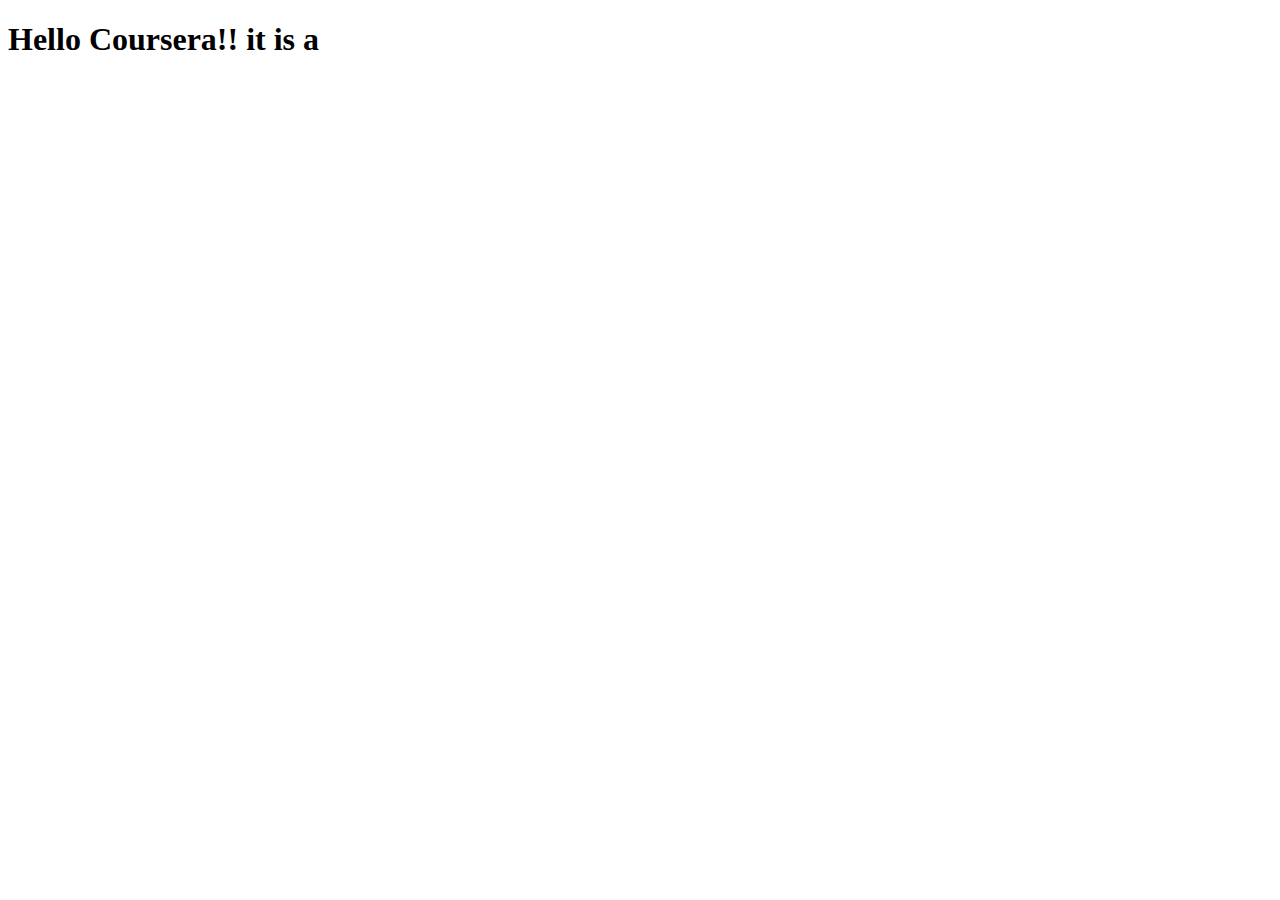
==== site/index.html @ e51e4145 "small addition to content" ====
<!DOCTYPE html>
<html lang="en">
<head>
    <meta charset="UTF-8">
    <meta http-equiv="X-UA-Compatible" content="IE=edge">
    <meta name="viewport" content="width=device-width, initial-scale=1.0">
    <title>Hello Coursera</title>
</head>
<body>
<h1>Hello Coursera!! it is a</h1>  
</body>
</html>
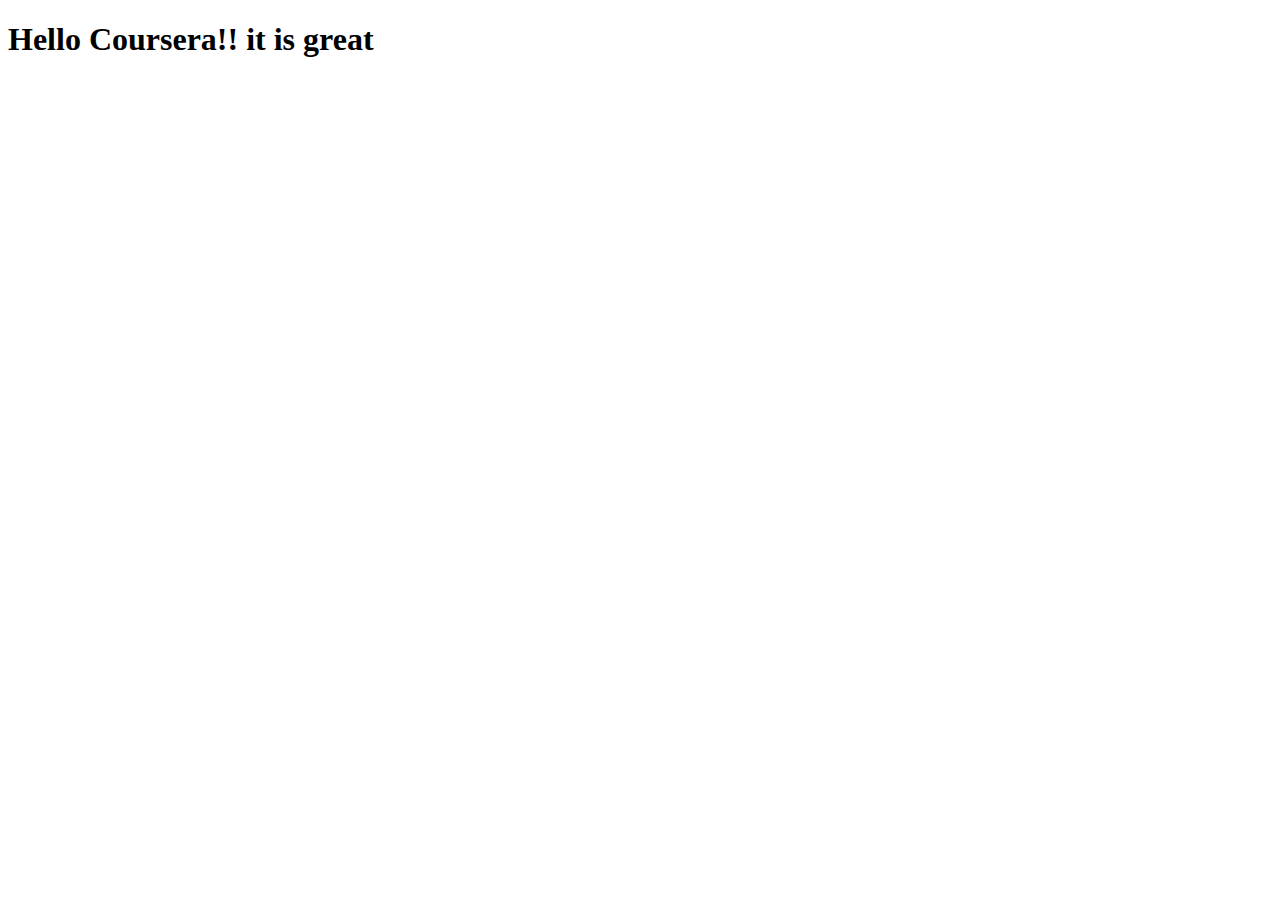
==== commit a22931e2: "small addition to content" ====
--- a/site/index.html
+++ b/site/index.html
@@ -7,6 +7,6 @@
     <title>Hello Coursera</title>
 </head>
 <body>
-<h1>Hello Coursera!! it is a</h1>  
+<h1>Hello Coursera!! it is great</h1>  
 </body>
 </html>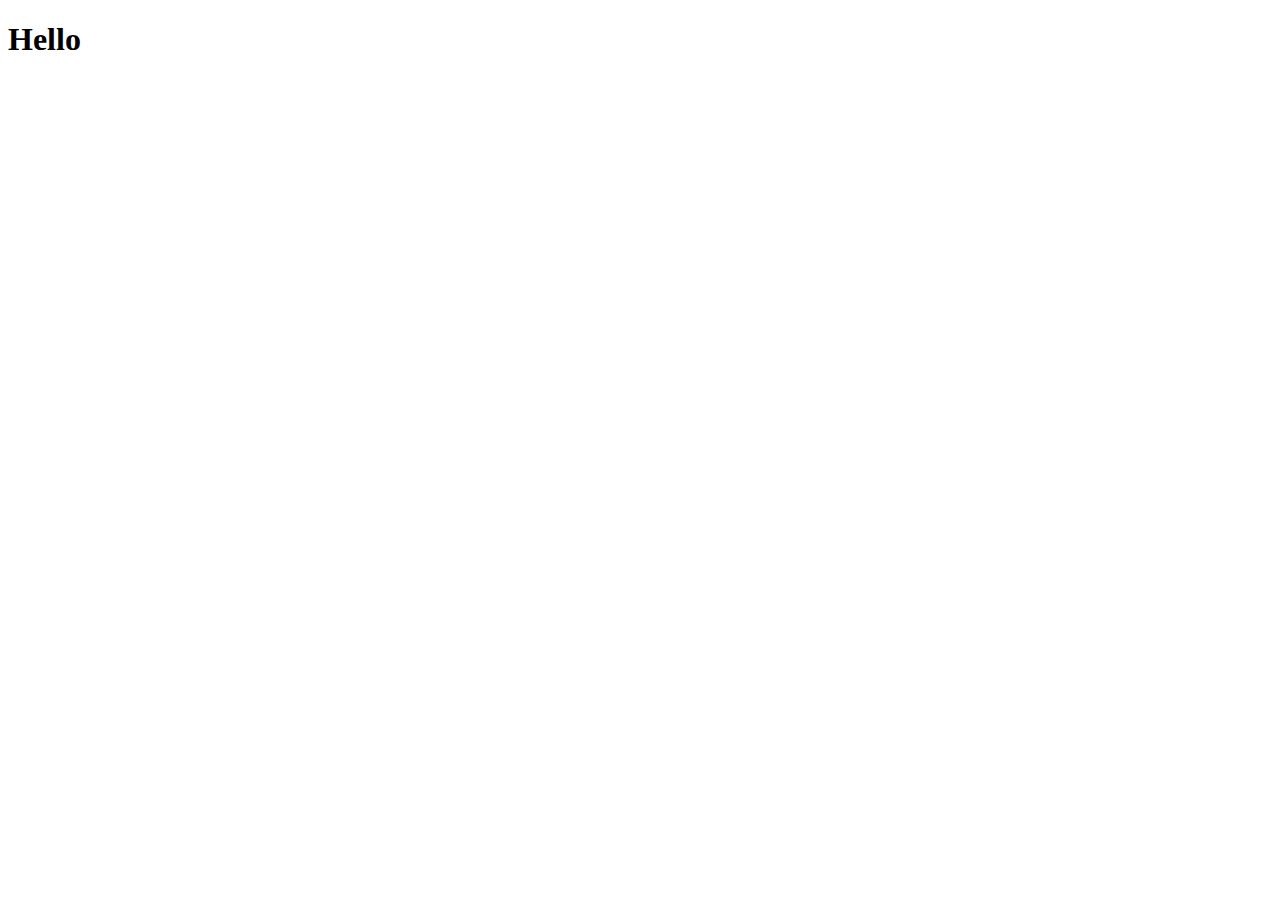
==== commit 9f32dd3b: "new changes" ====
--- a/site/index.html
+++ b/site/index.html
@@ -7,6 +7,6 @@
     <title>Hello Coursera</title>
 </head>
 <body>
-<h1>Hello Coursera!! it is great</h1>  
+<h1>Hello</h1>  
 </body>
 </html>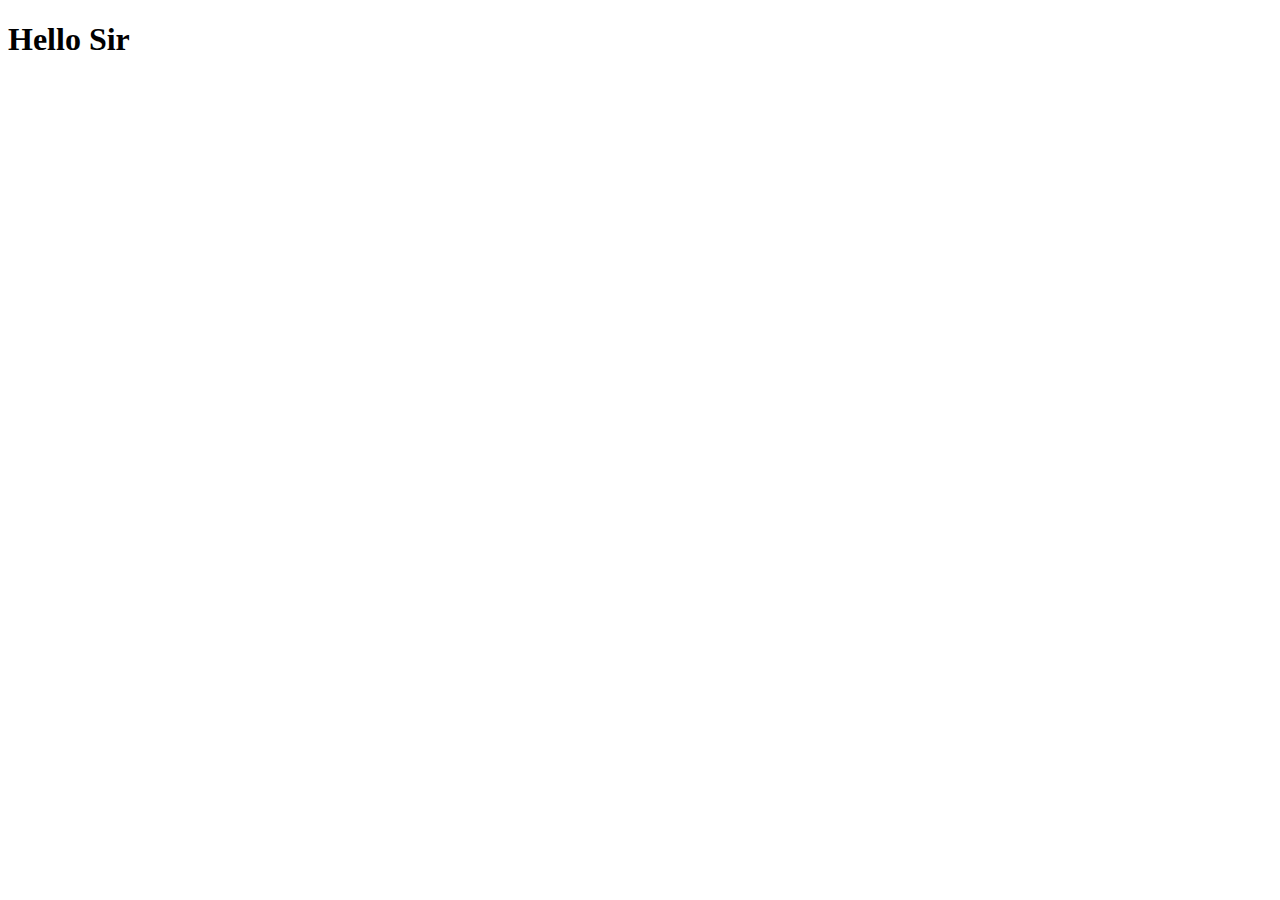
==== commit e5ed75de: "new changes" ====
--- a/site/index.html
+++ b/site/index.html
@@ -7,6 +7,6 @@
     <title>Hello Coursera</title>
 </head>
 <body>
-<h1>Hello</h1>  
+<h1>Hello Sir</h1>  
 </body>
 </html>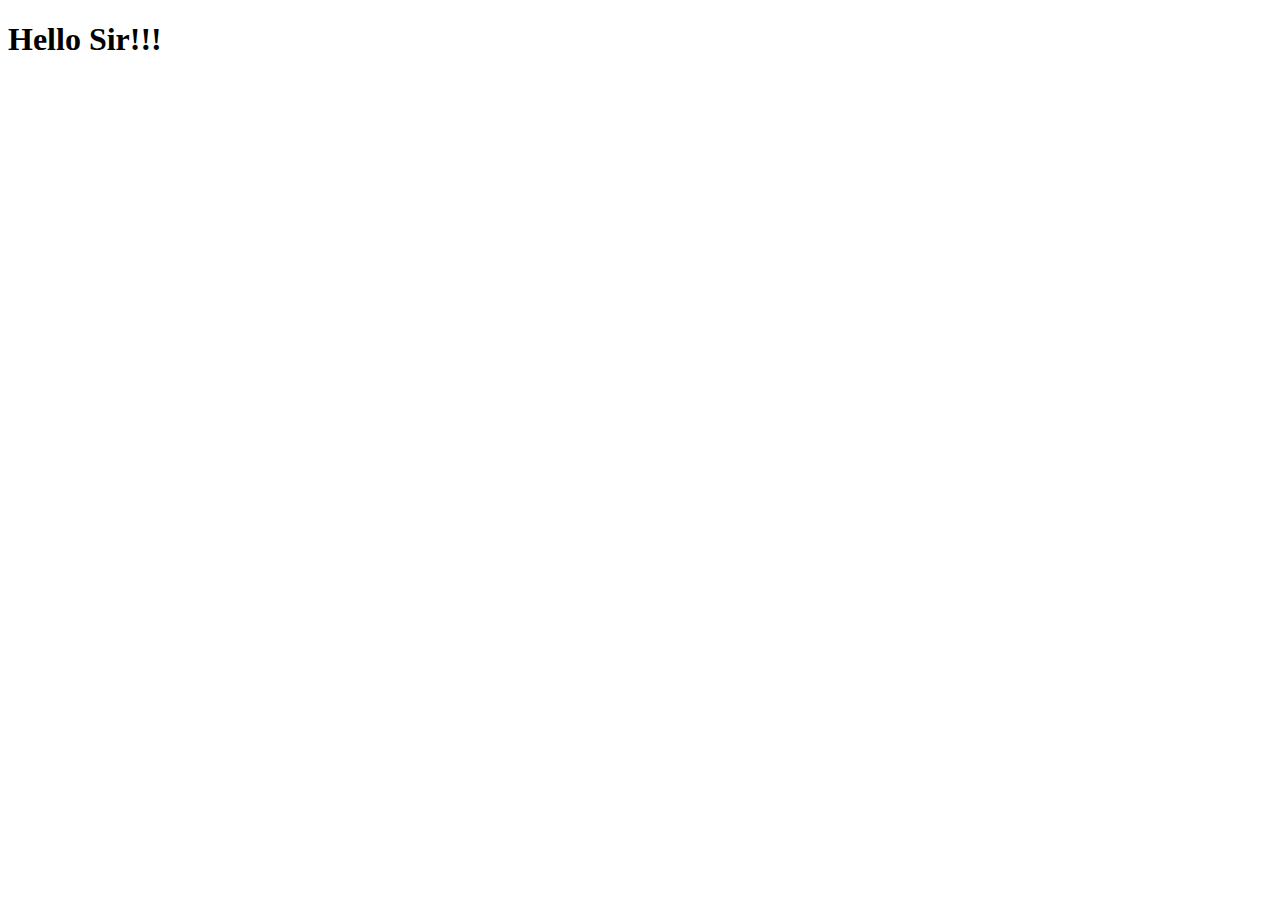
==== commit d572d34e: "small deletion" ====
--- a/site/index.html
+++ b/site/index.html
@@ -7,6 +7,6 @@
     <title>Hello Coursera</title>
 </head>
 <body>
-<h1>Hello Sir</h1>  
+<h1>Hello Sir!!!</h1>  
 </body>
 </html>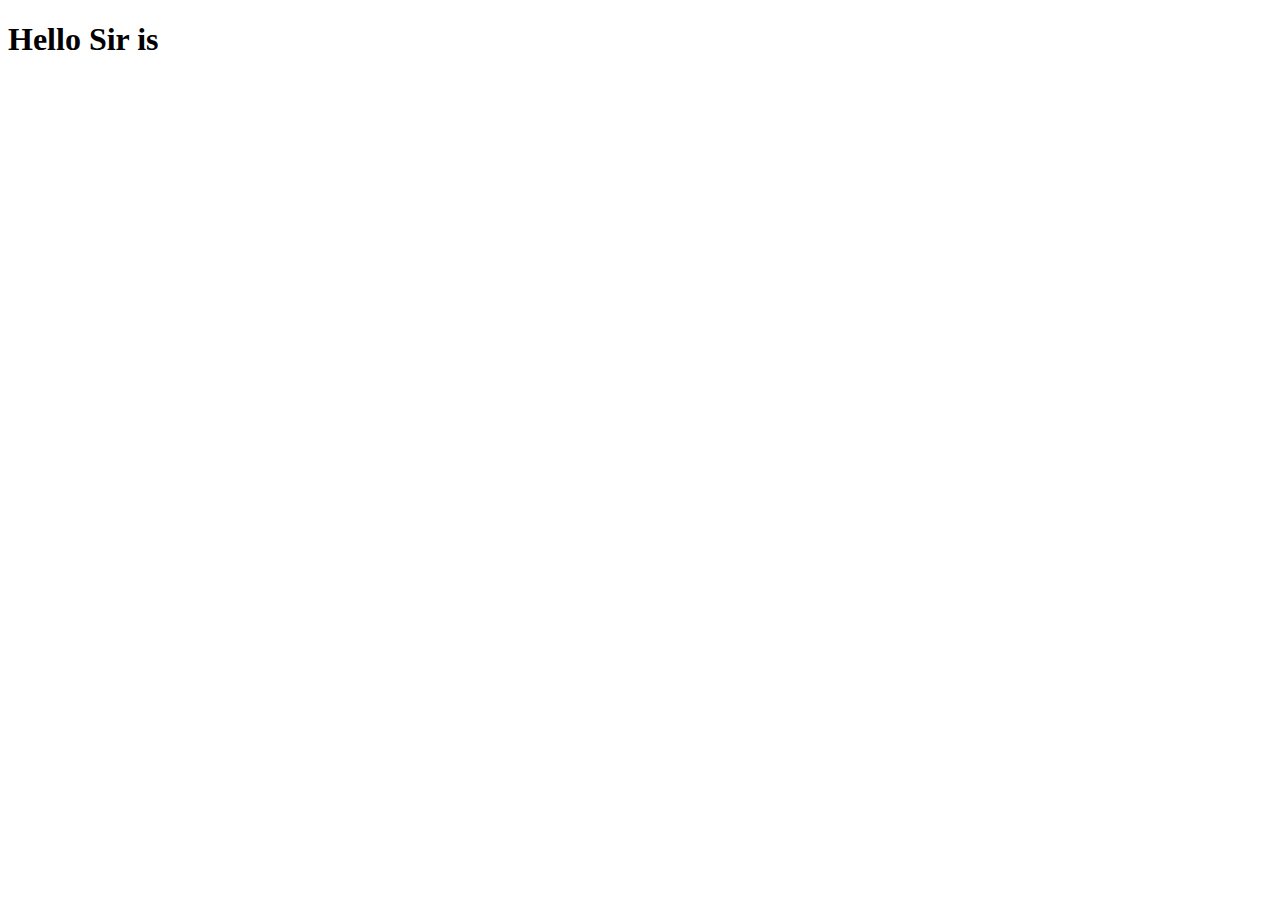
==== commit b8a70b98: "changes" ====
--- a/site/index.html
+++ b/site/index.html
@@ -7,6 +7,6 @@
     <title>Hello Coursera</title>
 </head>
 <body>
-<h1>Hello Sir!!!</h1>  
+<h1>Hello Sir is </h1>  
 </body>
 </html>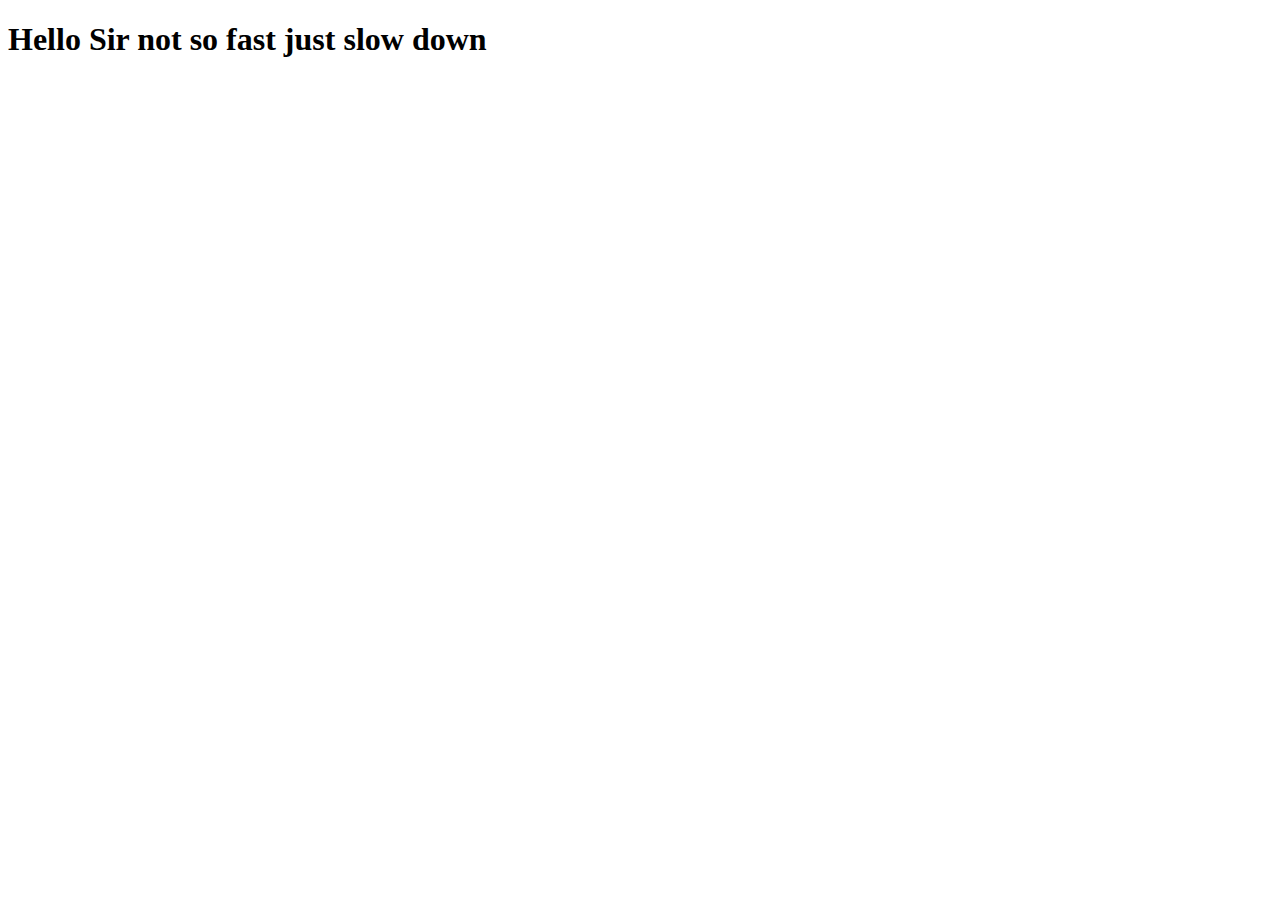
==== commit 1d5f6c52: "changes" ====
--- a/site/index.html
+++ b/site/index.html
@@ -7,6 +7,6 @@
     <title>Hello Coursera</title>
 </head>
 <body>
-<h1>Hello Sir is </h1>  
+<h1>Hello Sir not so fast just slow down</h1>  
 </body>
 </html>